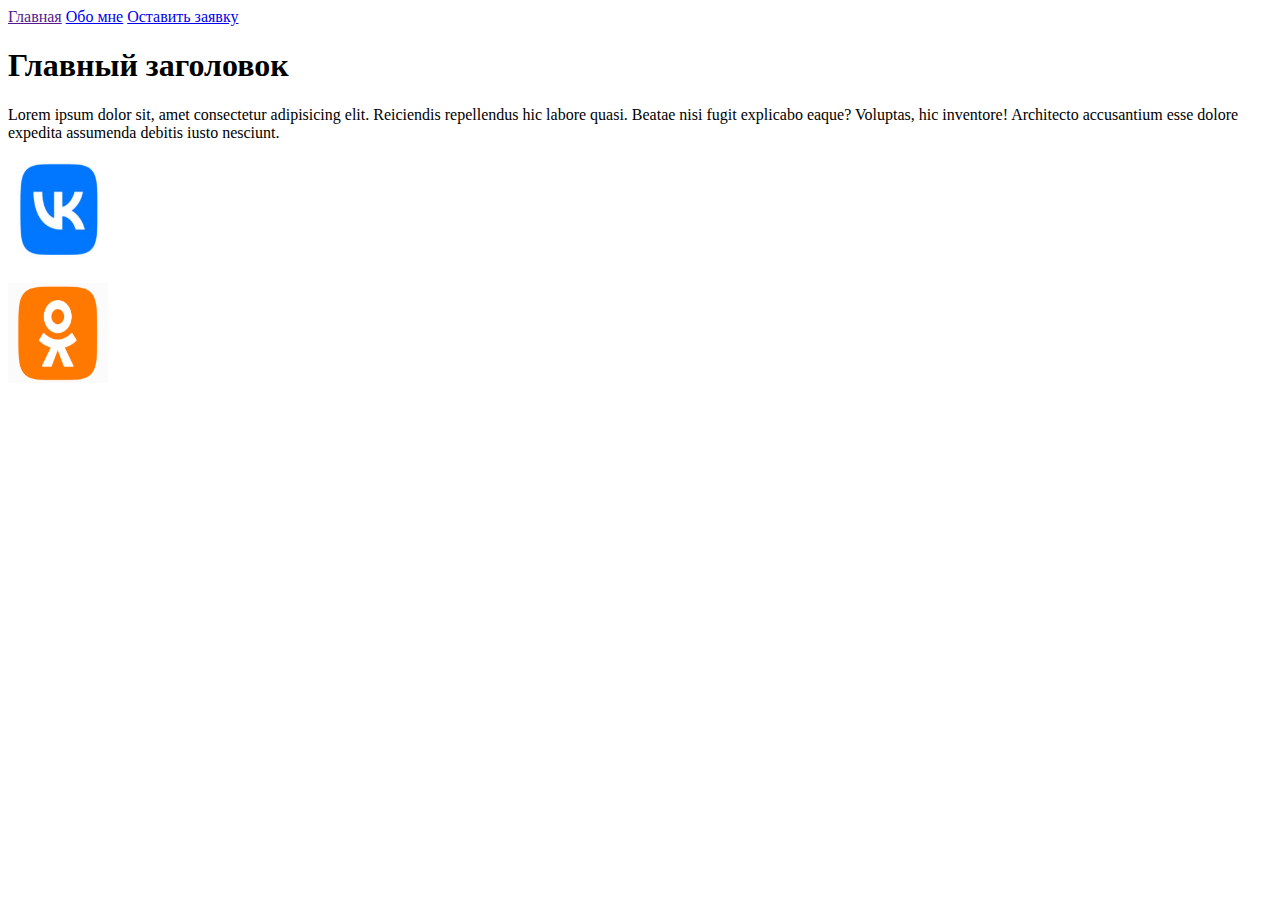
==== Lesson_1/index.html @ abe39d44 "Новый проект" ====
<!DOCTYPE html>
<html lang="en">

<head>
    <meta charset="UTF-8">
    <meta name="viewport" content="width=device-width, initial-scale=1.0">
    <title>Document</title>
</head>

<body>
    <a href="">Главная</a>
    <a href="info/about.html">Обо мне</a>
    <a href="ticket.html">Оставить заявку</a>
    <h1>Главный заголовок</h1>
    <p>Lorem ipsum dolor sit, amet consectetur adipisicing elit. Reiciendis repellendus hic labore quasi. Beatae nisi
        fugit explicabo eaque? Voluptas, hic inventore! Architecto accusantium esse dolore expedita assumenda debitis
        iusto nesciunt.</p>
    <p><a href="https://vk.com/"><img src="img/vk.png" alt="VK" height="105" width="105"></a></p>
    
    <p><a href="https://ok.ru/"><img src="img/ok.png" alt="OK" height="100" width="100"></a></p>

</body>

</html>
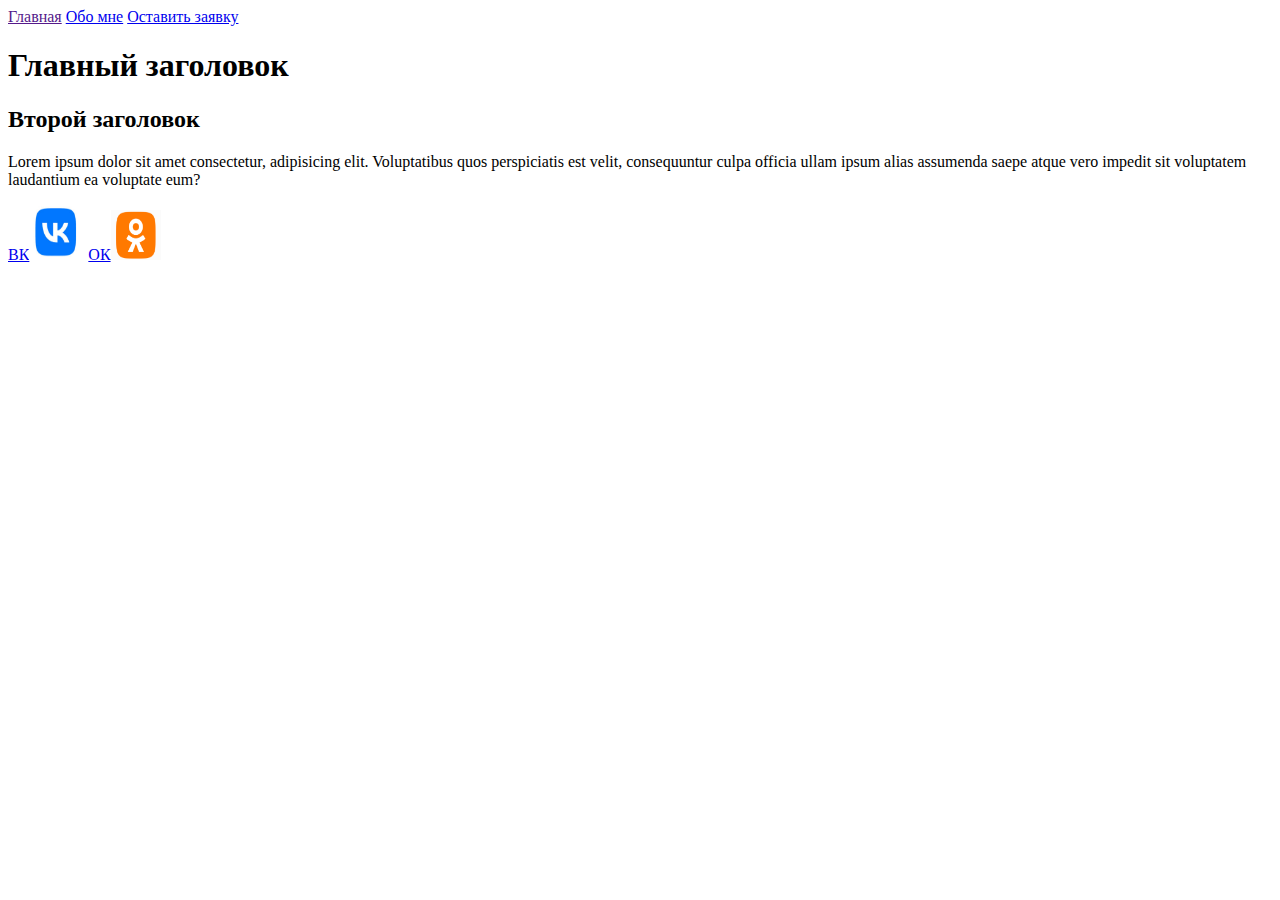
==== commit 926eef32: "Дз 2" ====
--- a/Lesson_1/index.html
+++ b/Lesson_1/index.html
@@ -4,20 +4,22 @@
 <head>
     <meta charset="UTF-8">
     <meta name="viewport" content="width=device-width, initial-scale=1.0">
-    <title>Document</title>
+    <title>Главная</title>
+    <link rel="stylesheet" href="style.css">
 </head>
 
 <body>
-    <a href="">Главная</a>
-    <a href="info/about.html">Обо мне</a>
-    <a href="ticket.html">Оставить заявку</a>
-    <h1>Главный заголовок</h1>
-    <p>Lorem ipsum dolor sit, amet consectetur adipisicing elit. Reiciendis repellendus hic labore quasi. Beatae nisi
-        fugit explicabo eaque? Voluptas, hic inventore! Architecto accusantium esse dolore expedita assumenda debitis
-        iusto nesciunt.</p>
-    <p><a href="https://vk.com/"><img src="img/vk.png" alt="VK" height="105" width="105"></a></p>
-    
-    <p><a href="https://ok.ru/"><img src="img/ok.png" alt="OK" height="100" width="100"></a></p>
+    <a class="menu_link" href="">Главная</a>
+    <a class="menu_link" href="info/about.html">Обо мне</a>
+    <a class="menu_link" href="ticket.html">Оставить заявку</a>
+    <h1 class="title">Главный заголовок</h1>
+    <h2 class="second-title">Второй заголовок</h2>
+    <p class="text">Lorem ipsum dolor sit amet consectetur, adipisicing elit. Voluptatibus quos perspiciatis est velit,
+        consequuntur culpa officia ullam ipsum alias assumenda saepe atque vero impedit sit voluptatem laudantium ea
+        voluptate eum?</p>
+    <a class="menu_link" href="https://vk.com/">ВК<img src="img/vk.png" alt="VK" height="55" width="55"></a>
+
+    <a class="menu_link" href="https://ok.ru/">ОК<img src="img/ok.png" alt="OK" height="50" width="50"></a>
 
 </body>
 
